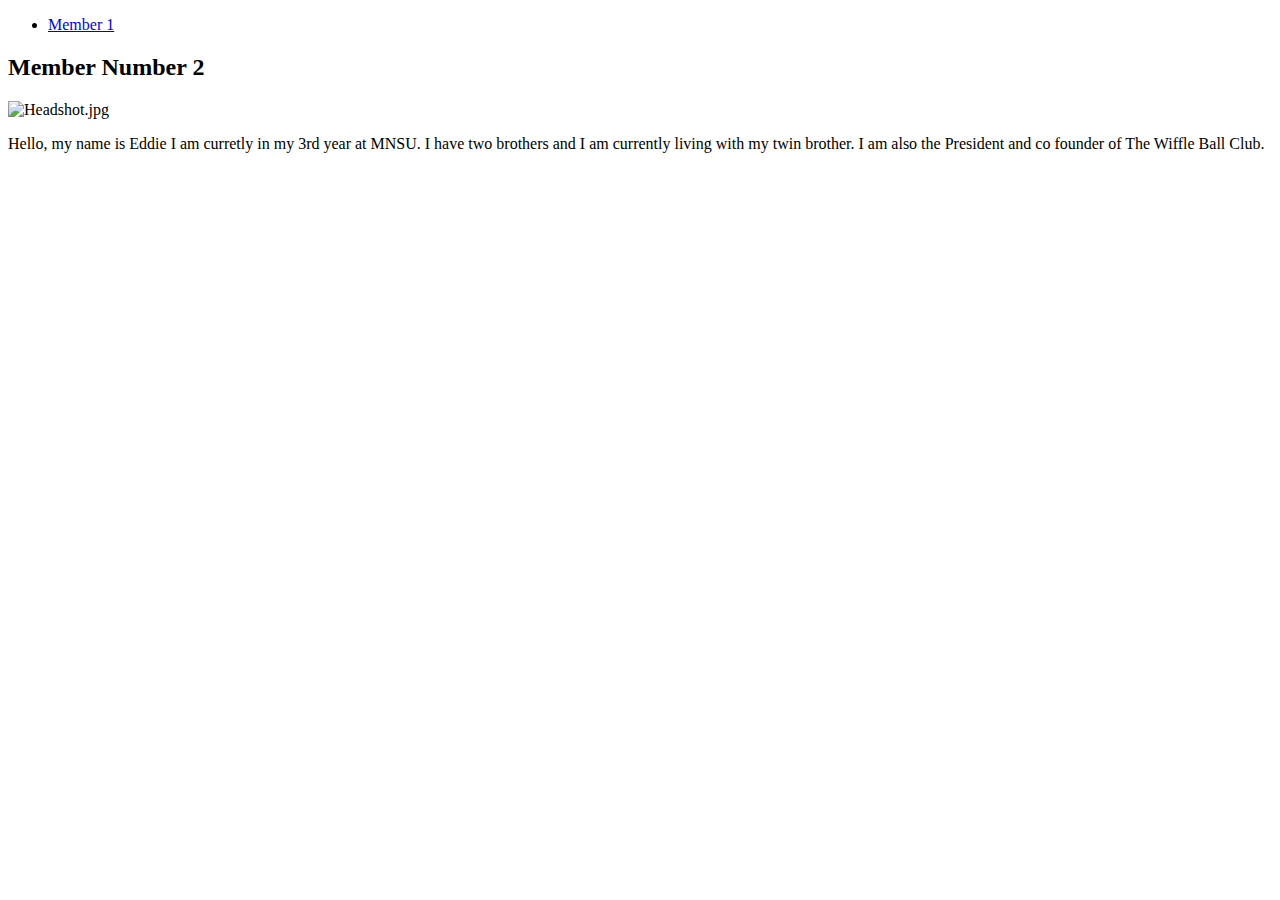
==== EddieN.html @ 6431121a "Update EddieN.html" ====
<!DOCTYPE html>
<html lang="en">
<head>
    <meta charset="UTF-8">
    <meta name="viewport" content="width=device-width, initial-scale=1.0">
    <title>Member Number 1 Name</title>
</head>
<body>
    <!-- Navigation Panel -->
    <nav>
        <ul>
            <link rel="stylesheet" href="styles.css">
            <li><a href="member2.html">Member 1</a></li>
       
        </ul>
    </nav>

    <!-- Member Details -->
    <section>
        <h2>Member Number 2</h2>
        <img src="Headshot.jgp" alt="Headshot.jpg" style="width:100px; height:100px;">
        <p> Hello, my name is Eddie I am curretly in my 3rd year at MNSU. I have two brothers and I am currently living with my twin brother. I am also the President and co founder of The Wiffle Ball Club.</p>
    </section>
</body>
</html>
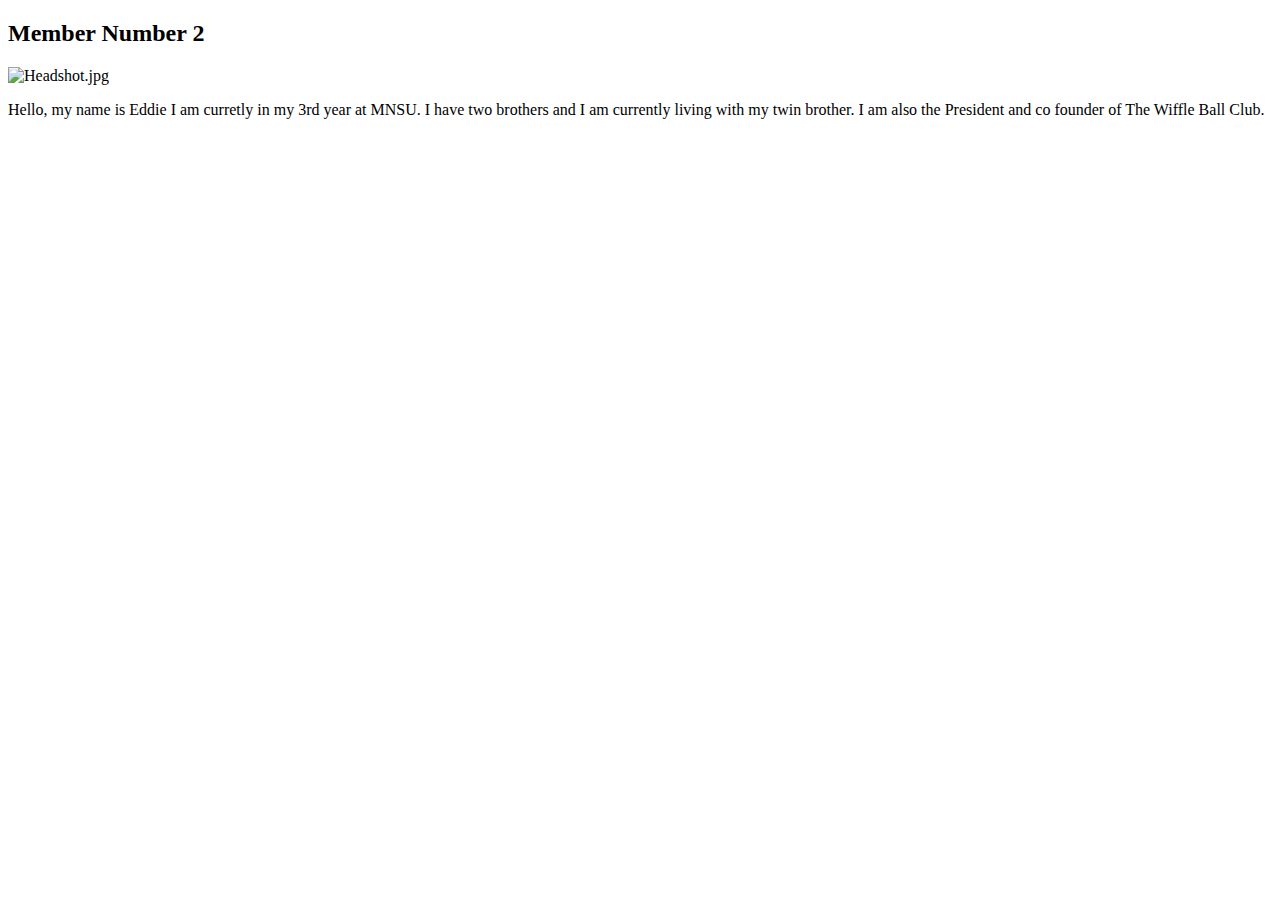
==== commit cc24bdd8: "Update EddieN.html" ====
--- a/EddieN.html
+++ b/EddieN.html
@@ -3,15 +3,12 @@
 <head>
     <meta charset="UTF-8">
     <meta name="viewport" content="width=device-width, initial-scale=1.0">
-    <title>Member Number 1 Name</title>
 </head>
 <body>
     <!-- Navigation Panel -->
     <nav>
         <ul>
-            <link rel="stylesheet" href="styles.css">
-            <li><a href="member2.html">Member 1</a></li>
-       
+            <link rel="stylesheet" href="styles.css">       
         </ul>
     </nav>
 
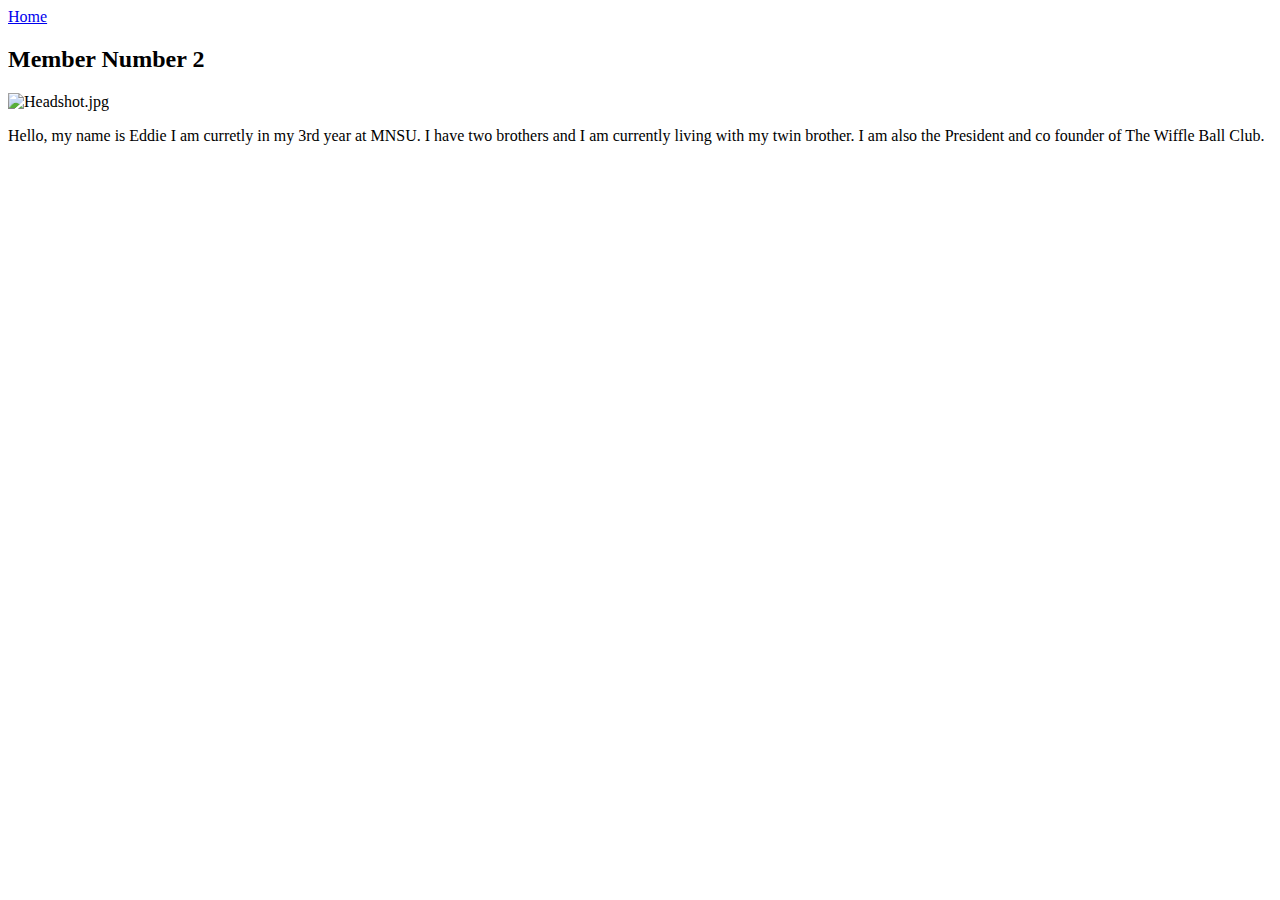
==== commit 6ac2fddd: "Update EddieN.html" ====
--- a/EddieN.html
+++ b/EddieN.html
@@ -3,6 +3,8 @@
 <head>
     <meta charset="UTF-8">
     <meta name="viewport" content="width=device-width, initial-scale=1.0">
+                <li><a href="index.html">Home</a></li>
+
 </head>
 <body>
     <!-- Navigation Panel -->
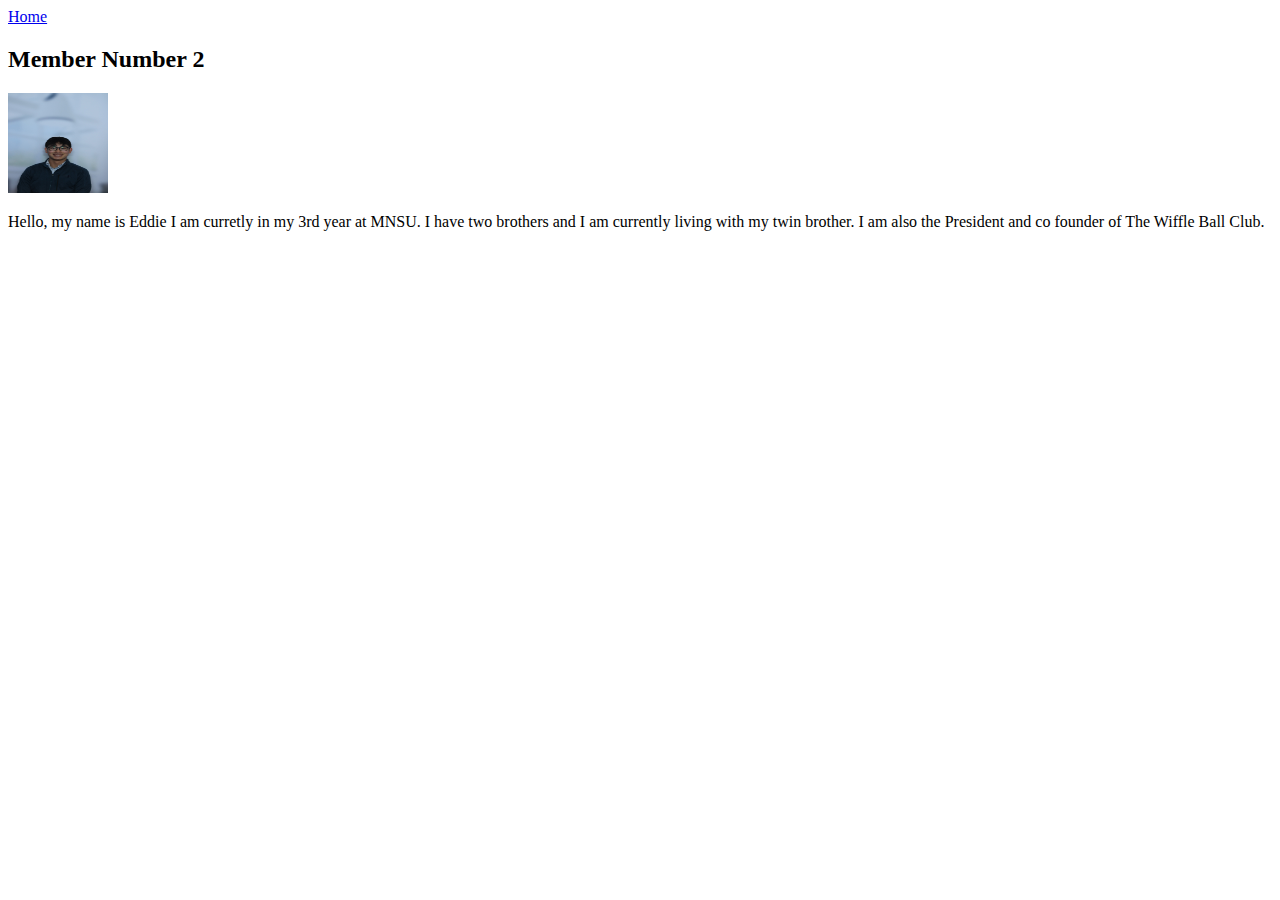
==== commit c7d51b2e: "Update EddieN.html" ====
--- a/EddieN.html
+++ b/EddieN.html
@@ -17,7 +17,7 @@
     <!-- Member Details -->
     <section>
         <h2>Member Number 2</h2>
-        <img src="Headshot.jgp" alt="Headshot.jpg" style="width:100px; height:100px;">
+        <img src="Headshot.jpg" alt="Headshot.jpg" style="width:100px; height:100px;">
         <p> Hello, my name is Eddie I am curretly in my 3rd year at MNSU. I have two brothers and I am currently living with my twin brother. I am also the President and co founder of The Wiffle Ball Club.</p>
     </section>
 </body>
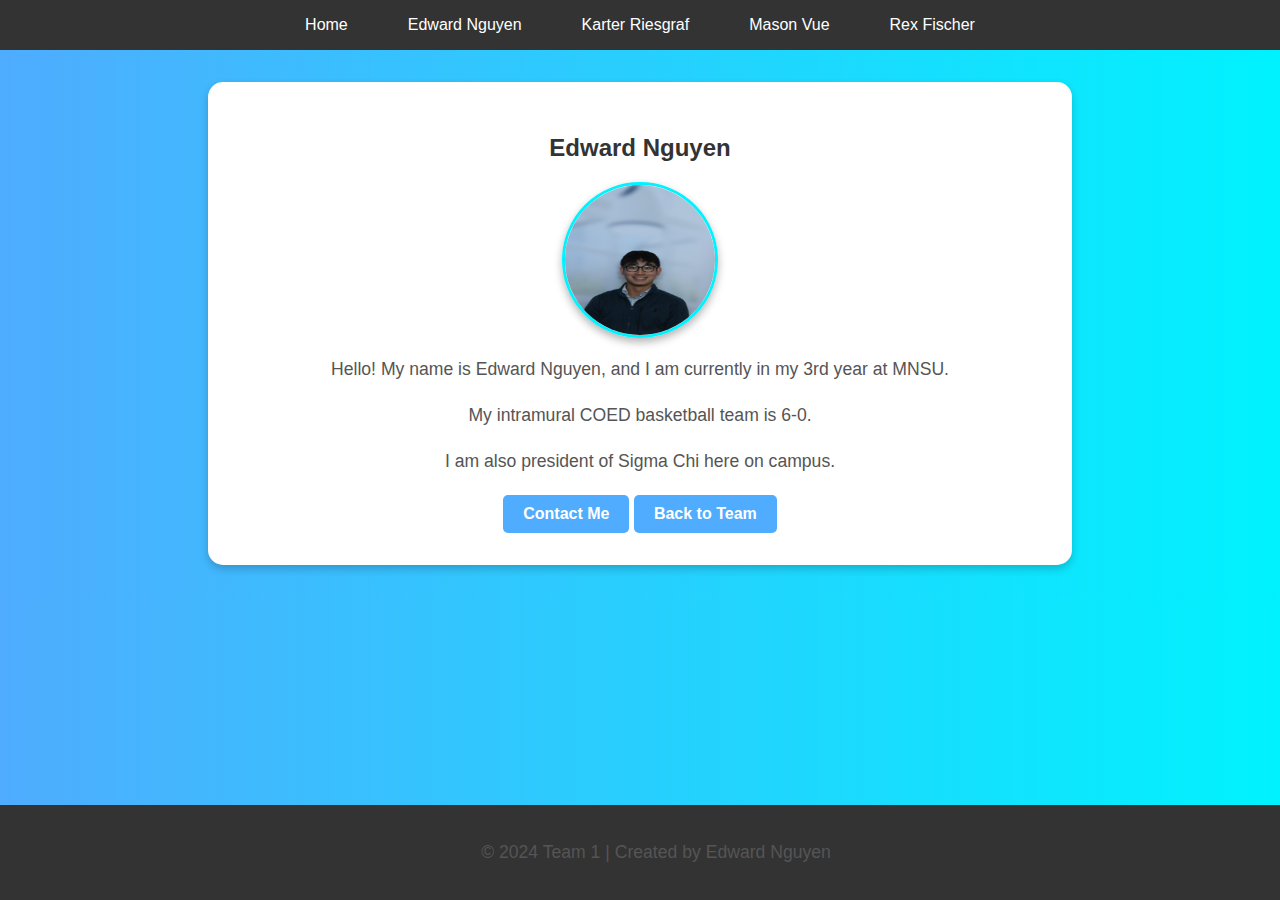
==== commit fa2bc484: "Update EddieN.html" ====
--- a/EddieN.html
+++ b/EddieN.html
@@ -3,22 +3,141 @@
 <head>
     <meta charset="UTF-8">
     <meta name="viewport" content="width=device-width, initial-scale=1.0">
-                <li><a href="index.html">Home</a></li>
+    <title>Edward Nguyen</title>
+    <style>
+        /* Global Styles */
+        body {
+            font-family: 'Arial', sans-serif;
+            margin: 0;
+            padding: 0;
+            background: linear-gradient(to right, #4facfe, #00f2fe);
+            color: #333;
+        }
 
+        nav {
+            background-color: #333;
+            padding: 1rem;
+            display: flex;
+            justify-content: center;
+            align-items: center;
+        }
+
+        nav ul {
+            list-style: none;
+            display: flex;
+            gap: 20px;
+            margin: 0;
+            padding: 0;
+        }
+
+        nav ul li {
+            display: inline;
+        }
+
+        nav ul li a {
+            text-decoration: none;
+            color: white;
+            padding: 10px 20px;
+            border-radius: 5px;
+            transition: background 0.3s;
+        }
+
+        nav ul li a:hover {
+            background-color: #555;
+        }
+
+        section {
+            background: white;
+            margin: 2rem auto;
+            padding: 2rem;
+            max-width: 800px;
+            border-radius: 15px;
+            box-shadow: 0px 4px 8px rgba(0, 0, 0, 0.2);
+        }
+
+        h2 {
+            color: #333;
+            text-align: center;
+        }
+
+        img {
+            display: block;
+            margin: 1rem auto;
+            border-radius: 50%;
+            box-shadow: 0px 4px 8px rgba(0, 0, 0, 0.3);
+            border: 3px solid #00f2fe;
+        }
+
+        p {
+            line-height: 1.6;
+            font-size: 1.1rem;
+            text-align: center;
+            color: #555;
+        }
+
+        footer {
+            text-align: center;
+            background-color: #333;
+            color: white;
+            padding: 1rem;
+            position: fixed;
+            bottom: 0;
+            width: 100%;
+        }
+
+        /* Button Styling */
+        .button-container {
+            text-align: center;
+            margin-top: 20px;
+        }
+
+        .button-container a {
+            display: inline-block;
+            background-color: #4facfe;
+            color: white;
+            padding: 10px 20px;
+            text-decoration: none;
+            border-radius: 5px;
+            font-weight: bold;
+            transition: background-color 0.3s, transform 0.2s;
+        }
+
+        .button-container a:hover {
+            background-color: #00f2fe;
+            transform: scale(1.1);
+        }
+    </style>
 </head>
 <body>
     <!-- Navigation Panel -->
     <nav>
         <ul>
-            <link rel="stylesheet" href="styles.css">       
+            <li><a href="index.html">Home</a></li>
+            <li><a href="EddieN.html">Edward Nguyen</a></li>
+            <li><a href="KarterR.html">Karter Riesgraf</a></li>
+            <li><a href="MasonV.html">Mason Vue</a></li>
+            <li><a href="RexF.html">Rex Fischer</a></li>
         </ul>
     </nav>
 
     <!-- Member Details -->
     <section>
-        <h2>Member Number 2</h2>
-        <img src="Headshot.jpg" alt="Headshot.jpg" style="width:100px; height:100px;">
-        <p> Hello, my name is Eddie I am curretly in my 3rd year at MNSU. I have two brothers and I am currently living with my twin brother. I am also the President and co founder of The Wiffle Ball Club.</p>
+        <h2>Edward Nguyen</h2>
+        <img src="Headshot.jpg" alt="Edward Nguyen's Photo" style="width:150px; height:150px;">
+        <p>Hello! My name is Edward Nguyen, and I am currently in my 3rd year at MNSU.</p>
+        <p>My intramural COED basketball team is 6-0.</p>
+        <p>I am also president of Sigma Chi here on campus.</p>
+
+
+        <div class="button-container">
+            <a href="mailto:edward.nguyen@mnsu.edu">Contact Me</a>
+            <a href="index.html">Back to Team</a>
+        </div>
     </section>
+
+    <!-- Footer -->
+    <footer>
+        <p>&copy; 2024 Team 1 | Created by Edward Nguyen</p>
+    </footer>
 </body>
 </html>
